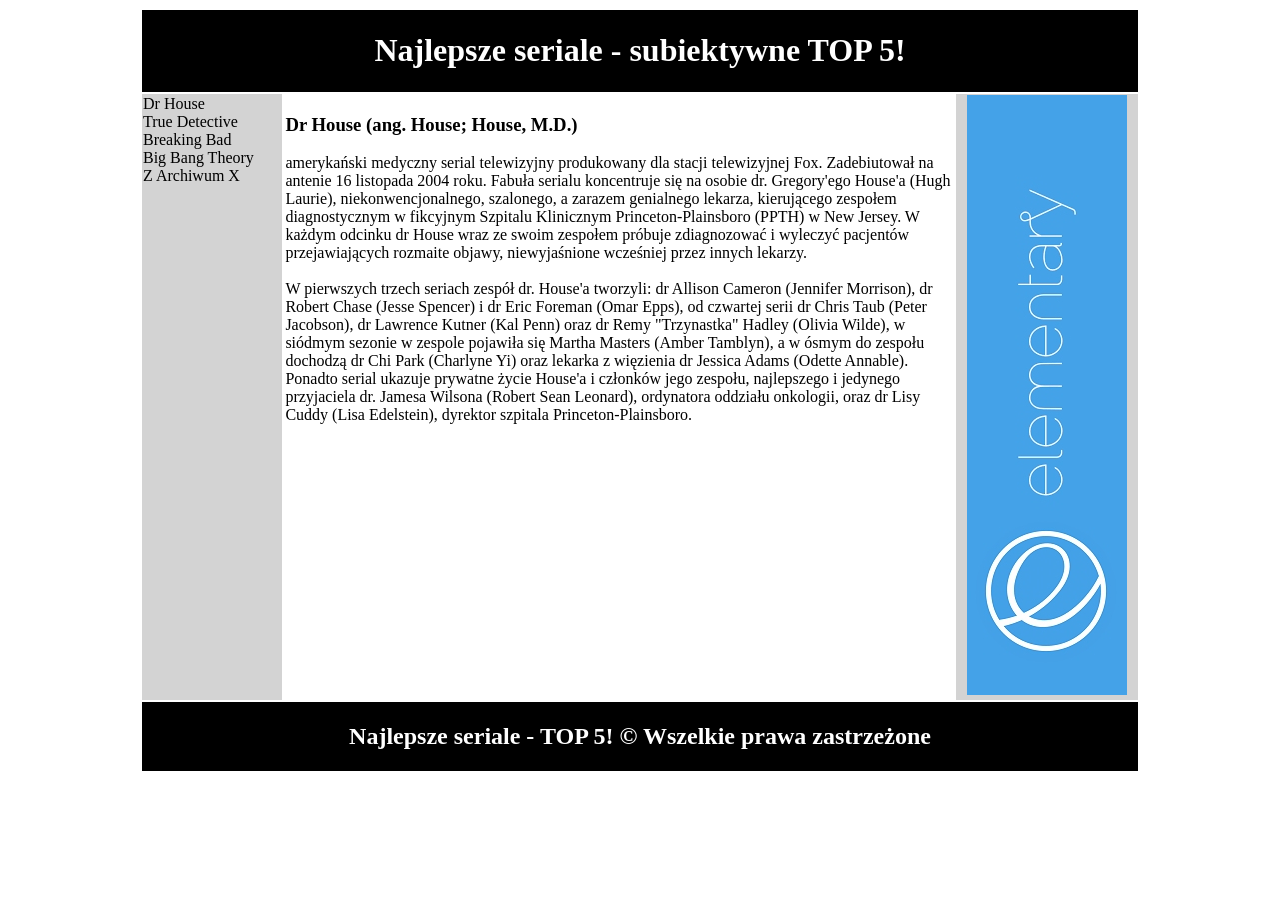
==== html2/tabele.html @ 5a2ff472 "OKPTF_menu" ====
<!DOCTYPE HTML>
<html lang="pl">
<head>
	<meta charset="utf-8" />
	<title>Najlepsze seriale - TOP 5</title>
	<meta name="description" content="Serwis prezentuje subiektywne top 5 seriali telewizyjnych. Sprawdź, czy znasz je wszystkie" />
	<meta name="keywords" content="top 5, serial, seriale, najlepsze, ciekawe, oglądaj, kinomaniak" />
	<meta http-equiv="X-UA-Compatible" content="IE=edge,chrome=1" />

	<style>
		h1, h2
		{
			color: white;
		}
	</style>
</head>

<body>

	<table width="1000" align="center">
		<tr>
			<td colspan="3" align="center" bgcolor="black">
				<h1>Najlepsze seriale - subiektywne TOP 5!</h1>
			</td>
		</tr>
		<tr>
			<td width="140" valign="top" bgcolor="lightgray">
				Dr House <br />
				True Detective <br />
				Breaking Bad <br />
				Big Bang Theory <br />
				Z Archiwum X <br />
			</td>
			<td width="680" valign="top">
				<h3>Dr House (ang. House; House, M.D.)</h3>
			
					amerykański medyczny serial telewizyjny produkowany dla stacji telewizyjnej Fox. Zadebiutował na antenie 16 listopada 2004 roku. Fabuła serialu koncentruje się na osobie dr. Gregory'ego House'a (Hugh Laurie), niekonwencjonalnego, szalonego, a zarazem genialnego lekarza, kierującego zespołem diagnostycznym w fikcyjnym Szpitalu Klinicznym Princeton-Plainsboro (PPTH) w New Jersey. W każdym odcinku dr House wraz ze swoim zespołem próbuje zdiagnozować i wyleczyć pacjentów przejawiających rozmaite objawy, niewyjaśnione wcześniej przez innych lekarzy. 
					<br /><br />			
					W pierwszych trzech seriach zespół dr. House'a tworzyli: dr Allison Cameron (Jennifer Morrison), dr Robert Chase (Jesse Spencer) i dr Eric Foreman (Omar Epps), od czwartej serii dr Chris Taub (Peter Jacobson), dr Lawrence Kutner (Kal Penn) oraz dr Remy "Trzynastka" Hadley (Olivia Wilde), w siódmym sezonie w zespole pojawiła się Martha Masters (Amber Tamblyn), a w ósmym do zespołu dochodzą dr Chi Park (Charlyne Yi) oraz lekarka z więzienia dr Jessica Adams (Odette Annable). Ponadto serial ukazuje prywatne życie House'a i członków jego zespołu, najlepszego i jedynego przyjaciela dr. Jamesa Wilsona (Robert Sean Leonard), ordynatora oddziału onkologii, oraz dr Lisy Cuddy (Lisa Edelstein), dyrektor szpitala Princeton‑Plainsboro.
			</td>
			<td width="180" valign="top" bgcolor="lightgray" align="center">
				<img src="reklama.jpg" />
			</td>
		</tr>
		<tr>
			<td colspan="3" align="center" bgcolor="black">
				<h2>Najlepsze seriale - TOP 5! &copy; Wszelkie prawa zastrzeżone</h2>
			</td>
		</tr>		
	</table>

</body>
</html>
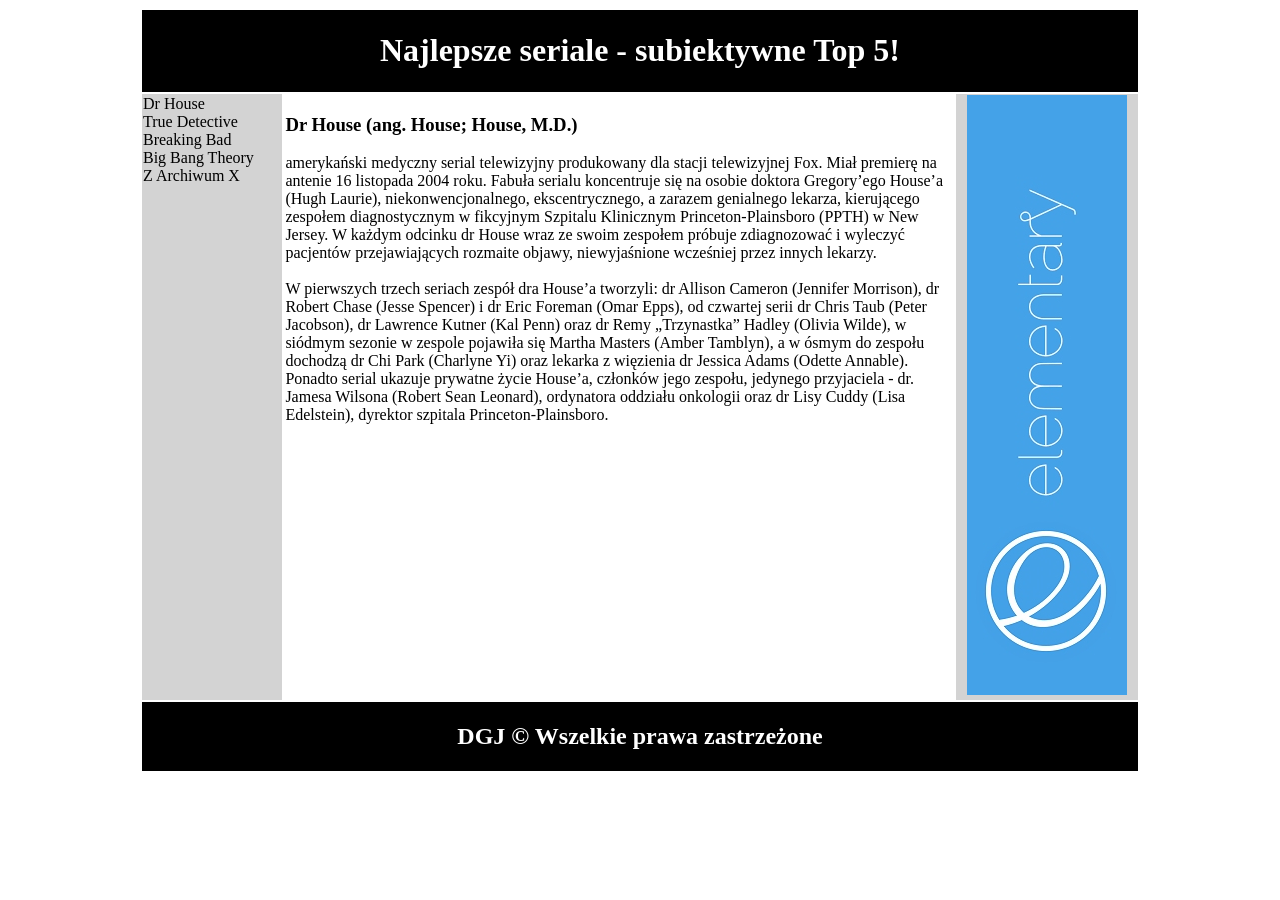
==== commit 8b1f253a: "html2 table" ====
--- a/html2/tabele.html
+++ b/html2/tabele.html
@@ -6,48 +6,49 @@
 	<meta name="description" content="Serwis prezentuje subiektywne top 5 seriali telewizyjnych. Sprawdź, czy znasz je wszystkie" />
 	<meta name="keywords" content="top 5, serial, seriale, najlepsze, ciekawe, oglądaj, kinomaniak" />
 	<meta http-equiv="X-UA-Compatible" content="IE=edge,chrome=1" />
-
+	
 	<style>
-		h1, h2
-		{
-			color: white;
-		}
+	h1, h2
+	{ 
+		color: white;
+	}
 	</style>
+	
 </head>
 
 <body>
 
-	<table width="1000" align="center">
+	<table width="1000" align="center" >
 		<tr>
-			<td colspan="3" align="center" bgcolor="black">
-				<h1>Najlepsze seriale - subiektywne TOP 5!</h1>
-			</td>
+		<td colspan="3" align="center" bgcolor="black"> 
+			<h1>Najlepsze seriale - subiektywne Top 5! </h1>
+		</td> 
 		</tr>
 		<tr>
-			<td width="140" valign="top" bgcolor="lightgray">
-				Dr House <br />
-				True Detective <br />
-				Breaking Bad <br />
-				Big Bang Theory <br />
-				Z Archiwum X <br />
-			</td>
-			<td width="680" valign="top">
-				<h3>Dr House (ang. House; House, M.D.)</h3>
-			
-					amerykański medyczny serial telewizyjny produkowany dla stacji telewizyjnej Fox. Zadebiutował na antenie 16 listopada 2004 roku. Fabuła serialu koncentruje się na osobie dr. Gregory'ego House'a (Hugh Laurie), niekonwencjonalnego, szalonego, a zarazem genialnego lekarza, kierującego zespołem diagnostycznym w fikcyjnym Szpitalu Klinicznym Princeton-Plainsboro (PPTH) w New Jersey. W każdym odcinku dr House wraz ze swoim zespołem próbuje zdiagnozować i wyleczyć pacjentów przejawiających rozmaite objawy, niewyjaśnione wcześniej przez innych lekarzy. 
-					<br /><br />			
-					W pierwszych trzech seriach zespół dr. House'a tworzyli: dr Allison Cameron (Jennifer Morrison), dr Robert Chase (Jesse Spencer) i dr Eric Foreman (Omar Epps), od czwartej serii dr Chris Taub (Peter Jacobson), dr Lawrence Kutner (Kal Penn) oraz dr Remy "Trzynastka" Hadley (Olivia Wilde), w siódmym sezonie w zespole pojawiła się Martha Masters (Amber Tamblyn), a w ósmym do zespołu dochodzą dr Chi Park (Charlyne Yi) oraz lekarka z więzienia dr Jessica Adams (Odette Annable). Ponadto serial ukazuje prywatne życie House'a i członków jego zespołu, najlepszego i jedynego przyjaciela dr. Jamesa Wilsona (Robert Sean Leonard), ordynatora oddziału onkologii, oraz dr Lisy Cuddy (Lisa Edelstein), dyrektor szpitala Princeton‑Plainsboro.
-			</td>
-			<td width="180" valign="top" bgcolor="lightgray" align="center">
-				<img src="reklama.jpg" />
-			</td>
+		<td width="140" valign="top" bgcolor="lightgray">
+			Dr House <br />
+			True Detective <br />
+			Breaking Bad <br />
+			Big Bang Theory <br />
+			Z Archiwum X <br />
+		</td> 
+		<td width="680" valign="top" >
+			<h3>Dr House (ang. House; House, M.D.)  </h2>
+			amerykański medyczny serial telewizyjny produkowany dla stacji telewizyjnej Fox. Miał premierę na antenie 16 listopada 2004 roku. Fabuła serialu koncentruje się na osobie doktora Gregory’ego House’a (Hugh Laurie), niekonwencjonalnego, ekscentrycznego, a zarazem genialnego lekarza, kierującego zespołem diagnostycznym w fikcyjnym Szpitalu Klinicznym Princeton-Plainsboro (PPTH) w New Jersey. W każdym odcinku dr House wraz ze swoim zespołem próbuje zdiagnozować i wyleczyć pacjentów przejawiających rozmaite objawy, niewyjaśnione wcześniej przez innych lekarzy.  
+			<br /> <br /> 
+			W pierwszych trzech seriach zespół dra House’a tworzyli: dr Allison Cameron (Jennifer Morrison), dr Robert Chase (Jesse Spencer) i dr Eric Foreman (Omar Epps), od czwartej serii dr Chris Taub (Peter Jacobson), dr Lawrence Kutner (Kal Penn) oraz dr Remy „Trzynastka” Hadley (Olivia Wilde), w siódmym sezonie w zespole pojawiła się Martha Masters (Amber Tamblyn), a w ósmym do zespołu dochodzą dr Chi Park (Charlyne Yi) oraz lekarka z więzienia dr Jessica Adams (Odette Annable). Ponadto serial ukazuje prywatne życie House’a, członków jego zespołu, jedynego przyjaciela - dr. Jamesa Wilsona (Robert Sean Leonard), ordynatora oddziału onkologii oraz dr Lisy Cuddy (Lisa Edelstein), dyrektor szpitala Princeton‑Plainsboro.
+		</td>
+		<td width="180" valign="top" bgcolor="lightgray" align="center">
+			<img src="reklama.jpg"/>
+		</td>
 		</tr>
-		<tr>
-			<td colspan="3" align="center" bgcolor="black">
-				<h2>Najlepsze seriale - TOP 5! &copy; Wszelkie prawa zastrzeżone</h2>
-			</td>
-		</tr>		
+				<tr>
+		<td colspan="3" align="center" bgcolor="black"> 
+				<h2>DGJ  &copy; Wszelkie prawa zastrzeżone </h2>
+		</td> 
+		</tr>
 	</table>
+	
 
 </body>
 </html>
